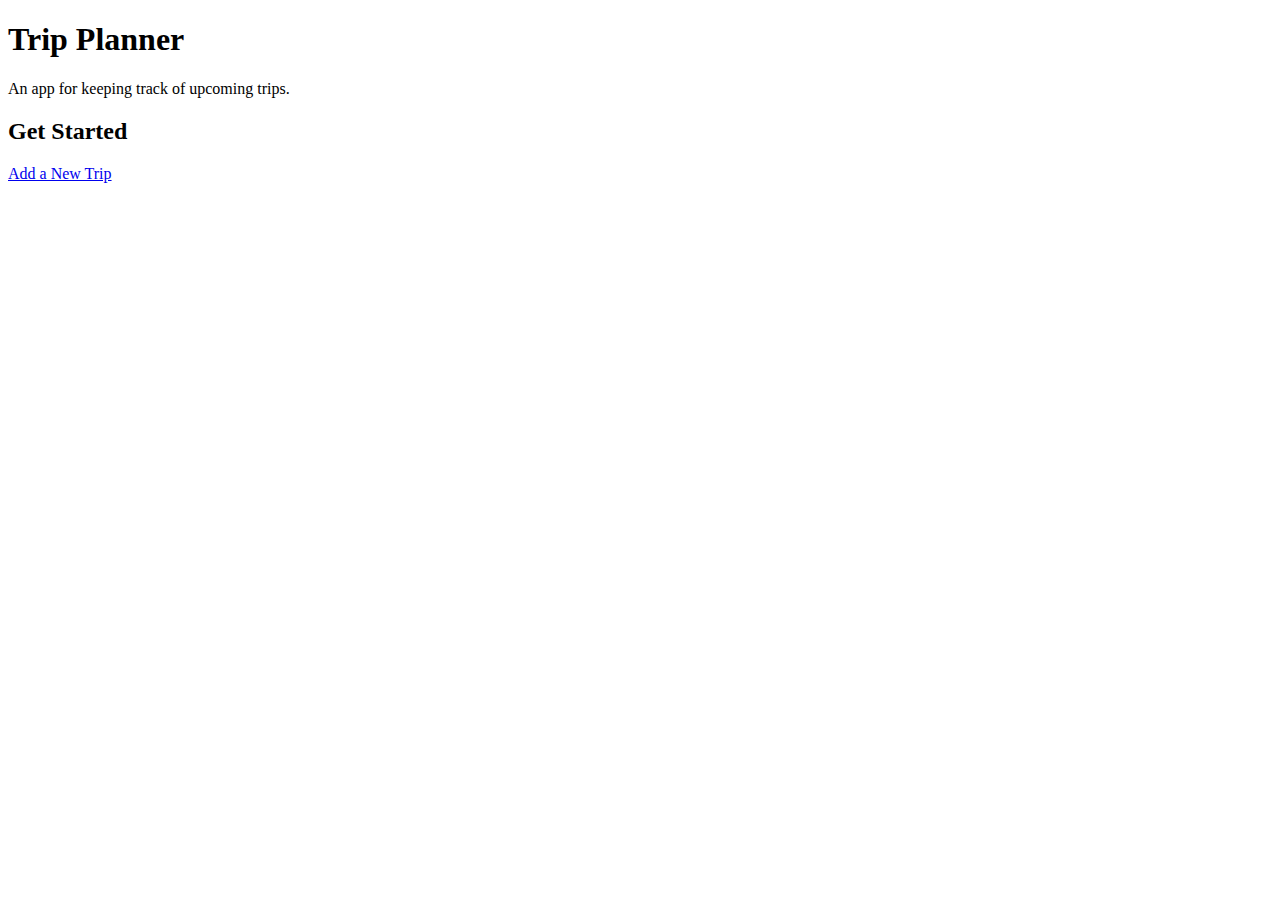
==== index.html @ 95f71414 "Initial commit." ====
<!DOCTYPE html>
<html>
	<head>
		<!-- Meta Content -->
		<meta charset="utf-8" />
		<meta name="description" content="Description" />
		<meta name="keywords" content="keyword, keyword, keyword" />
		<meta name="robots" content="index, follow" />
		<meta name="viewport" content="user-scalable-no, width=device-width" />
		
		<title>Trip Planner</title>
		
		<script src="js/main.js" type="text/javascript"></script>
	</head>
	<body>
		<h1>Trip Planner</h1>
		<p>An app for keeping track of upcoming trips.</p>
		<h2>Get Started</h2>
		<a href="addItem.html">Add a New Trip</a>
	</body>
</html>
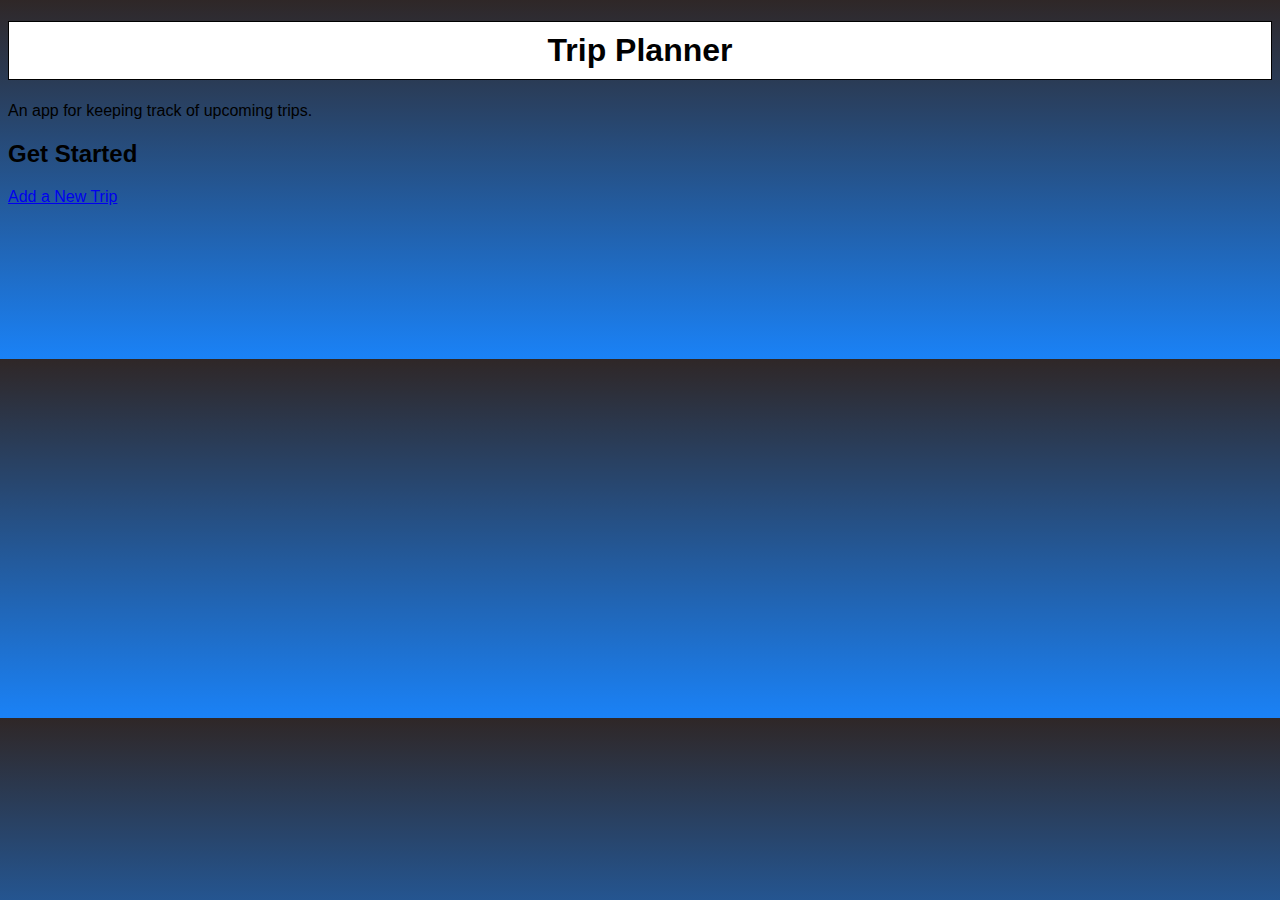
==== commit aef0c6c2: "Added some basic CSS styling, unfishined" ====
--- a/index.html
+++ b/index.html
@@ -11,10 +11,13 @@
 		<title>Trip Planner</title>
 		
 		<script src="js/main.js" type="text/javascript"></script>
+		<link rel="stylesheet" href="css/style.css" rel="stylesheet" />
 	</head>
 	<body>
-		<h1>Trip Planner</h1>
-		<p>An app for keeping track of upcoming trips.</p>
+		<header>
+			<h1>Trip Planner</h1>
+			<p>An app for keeping track of upcoming trips.</p>
+		</header>
 		<h2>Get Started</h2>
 		<a href="addItem.html">Add a New Trip</a>
 	</body>
--- a/css/style.css
+++ b/css/style.css
@@ -0,0 +1,36 @@
+/*
+
+title: index.html / addItem.html Styles
+by: Nick Stelzer
+for: Project 2
+Date
+
+*/
+
+body {
+	font-family: Arial;
+	background: -webkit-linear-gradient(top, #2F2727, #1a82f7);
+	min-height: 330px;
+}
+#content{overflow: scroll;}
+
+h1 {
+	border: 1px solid #000;
+	text-align: center;
+	padding: 10px 0px 10px 0px;
+	background: #ffffff;
+}
+
+form {
+	color: #F8971D;
+}
+
+legend {
+	font-size: 24px;
+	font-weight: bold;
+}
+
+textarea {
+	height: 60px;
+	width: 200px;
+}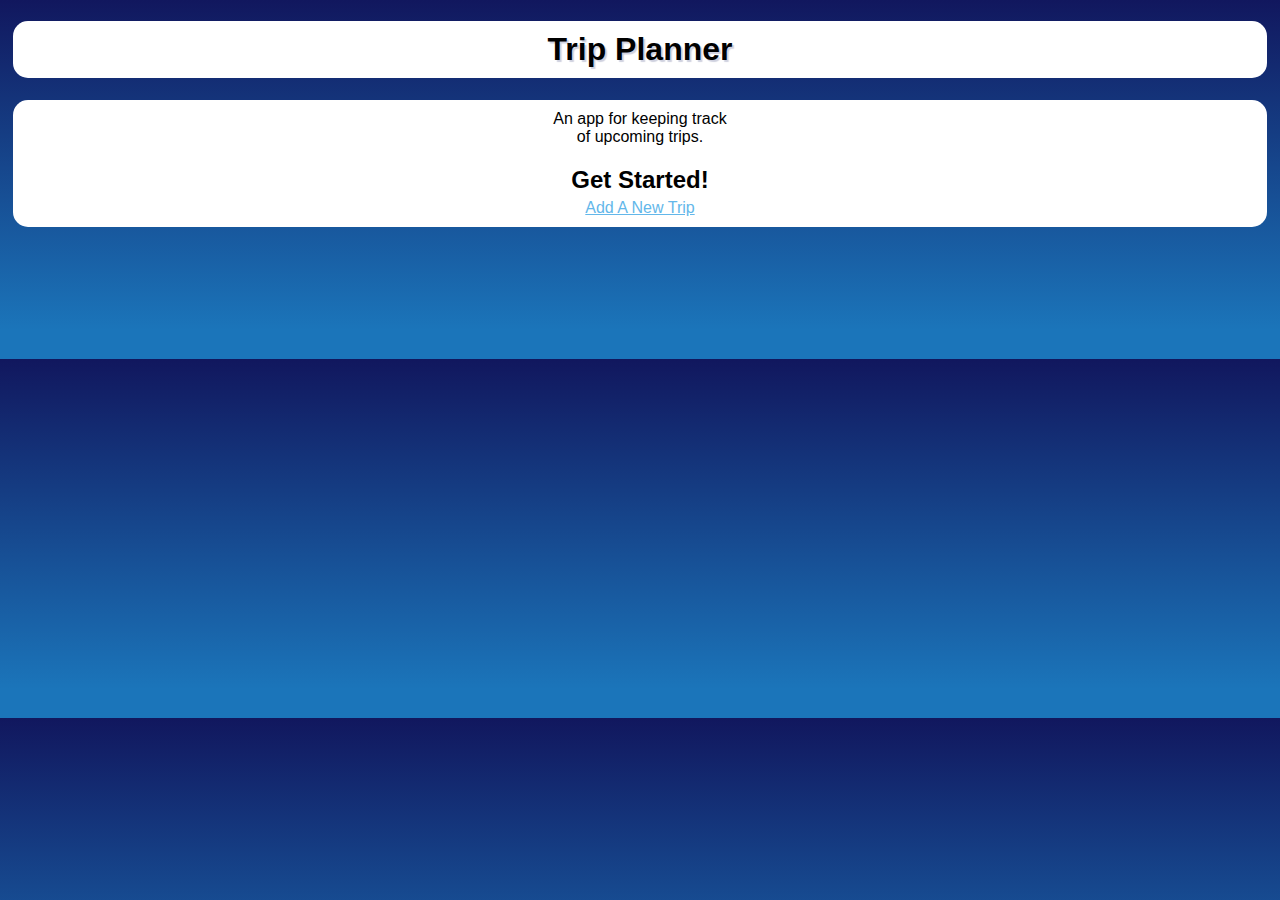
==== commit 0d7d8e0d: "Setup JS file." ====
--- a/index.html
+++ b/index.html
@@ -16,9 +16,11 @@
 	<body>
 		<header>
 			<h1>Trip Planner</h1>
-			<p>An app for keeping track of upcoming trips.</p>
 		</header>
-		<h2>Get Started</h2>
-		<a href="addItem.html">Add a New Trip</a>
+		<div class="indexPageContent">
+			<span>An app for keeping track<br />of upcoming trips.</span>
+			<h2>Get Started!</h2>
+			<a href="addItem.html" class="addTripLink">Add A New Trip</a>
+		</div>
 	</body>
 </html>--- a/css/style.css
+++ b/css/style.css
@@ -8,29 +8,73 @@
 */
 
 body {
-	font-family: Arial;
-	background: -webkit-linear-gradient(top, #2F2727, #1a82f7);
+	font-family: Arial, Helvetica, serif;
+	background: -webkit-gradient(linear, left top, 0 330, from(#11175E), to(#1B75BA));
 	min-height: 330px;
+	padding-left: 5px;
+	padding-right: 5px;
 }
 #content{overflow: scroll;}
 
+.indexPageContent {
+	background: #ffffff;
+	border-radius: 15px;
+	padding: 10px 10px 10px 10px;
+	text-align: center;
+}
+
 h1 {
-	border: 1px solid #000;
+	/* border: 3px solid #F8971D; */
+	border-radius: 15px;
 	text-align: center;
+	text-shadow: 2px 2px 1px rgba(17, 23, 94, .2);
 	padding: 10px 0px 10px 0px;
 	background: #ffffff;
+} 
+
+h2 {
+	margin-top: 20px;
+	margin-bottom: 5px;
+}
+
+fieldset {
+	border: 0px;
 }
 
 form {
-	color: #F8971D;
+	background: #ffffff;
+	border-radius: 15px;
+	font-size: 14px;
+	padding: 0px 0px 10px 0px;
 }
 
 legend {
 	font-size: 24px;
 	font-weight: bold;
+	text-shadow: 2px 2px 1px rgba(17, 23, 94, .2);
+	padding-top: 10px;
 }
 
 textarea {
 	height: 60px;
-	width: 200px;
+	width: 220px;
+}
+
+ul {
+	margin-left: -20px;
+	list-style-type: square;
+}
+
+li {
+	min-height: 30px;
+	margin-bottom: 5px;
+}
+
+.buttonHolder {
+	text-align: center;
+}
+
+a {
+	color: #63b7ea;
+	/* color: #f8971d; */
 }